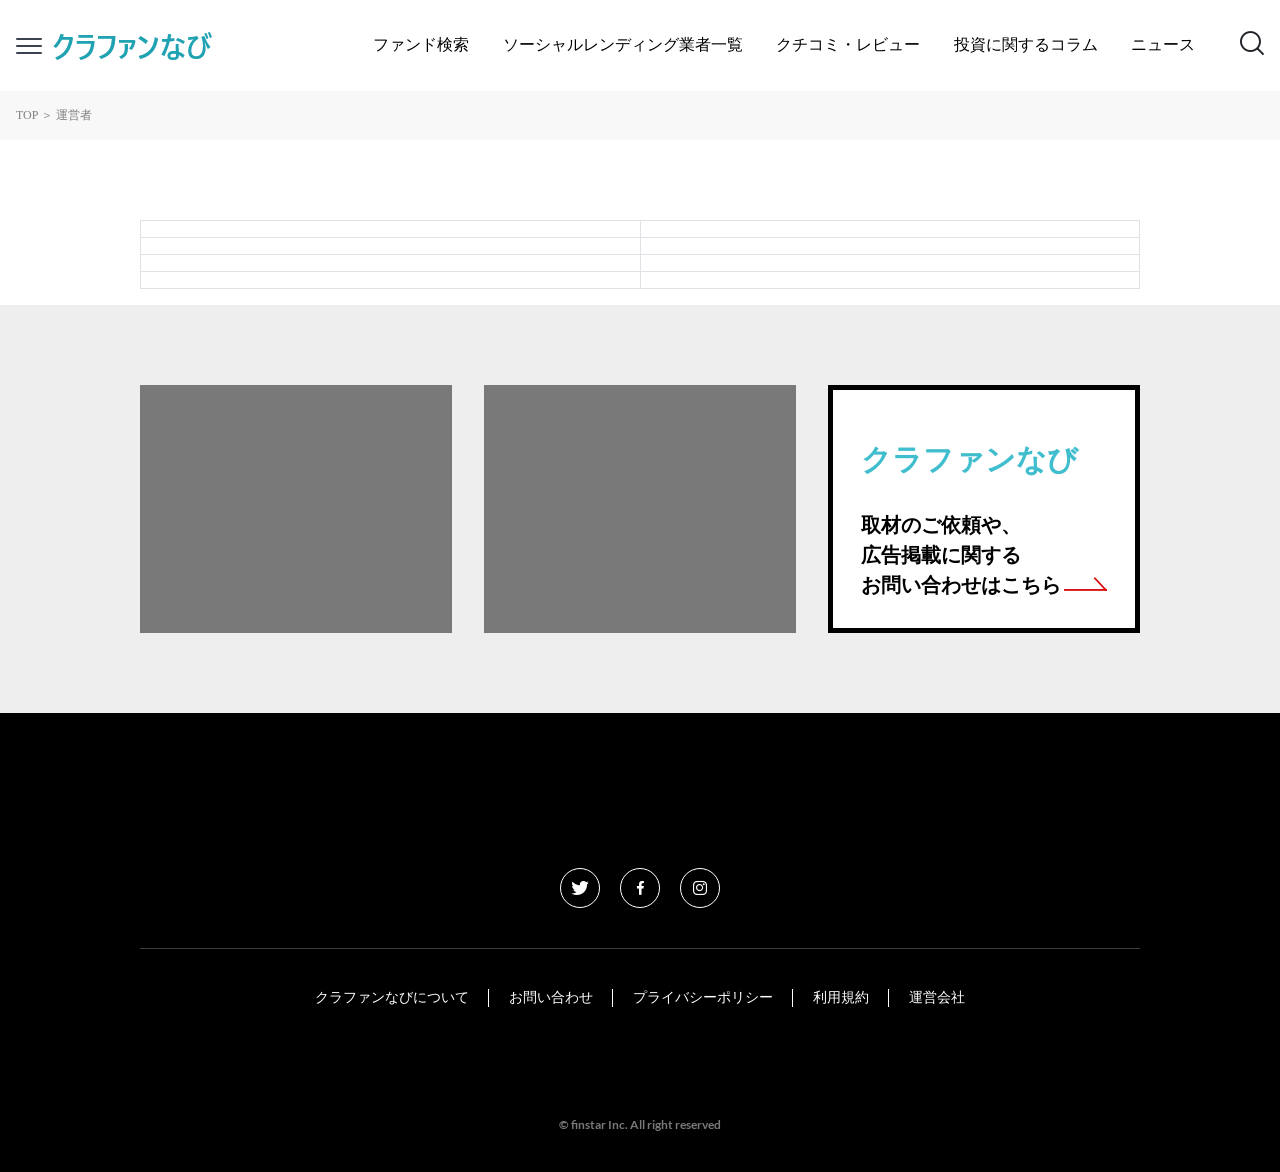
==== administrator.html @ 4aed66ca "Update page" ====
<!doctype html>
<html lang="en">
  <head>
    <!-- Required meta tags -->
    <meta charset="utf-8">
    <meta name="viewport" content="width=device-width, initial-scale=1">

    <script src='assets/js/jquery.min.3.5.1.js' id='jquery-core-js'></script>

    <!-- Bootstrap CSS -->
    <link href="assets/libs/bootstrap/css/bootstrap.min.css" rel="stylesheet">
    <script src="assets/libs/bootstrap/js/bootstrap.bundle.min.js"></script>

    <!--icomoon-->
    <link rel="stylesheet" href="./assets/css/animate.min.css"/>
    <!--icomoon-->
    <link rel="stylesheet" href="./assets/libs/icomoon/style.css"/>
    <!--rangeSlider-->
    <link rel="stylesheet" href="assets/libs/ion-rangeSlider/css/ion.rangeSlider.min.css"/>
    <script src="assets/libs/ion-rangeSlider/js/ion.rangeSlider.min.js"></script>

    <!--flickity-->
    <link rel="stylesheet" href="./assets/libs/flickity/flickity.min.css"/>
    <script src="assets/libs/flickity/flickity.pkgd.min.js"></script>

    <link rel="stylesheet" type="text/css" href="assets/css/main.css">

    <title>運営者</title>
  </head>
  <body>
    <div class="wrapper">

        <header class="header header--sticky" data-toggle="sticky-onscroll">
            <div class="container-fluid d-flex align-items-center">
                <a href="#menu__mobile" class="menu-mb__btn">
                    <span><span class="icon-bar"></span><span class="icon-bar"></span><span class="icon-bar"></span></span>
                </a>
                <div class="header__brand">
                    <a href="index.html" class="header--logo">
                        <img src="images/logo.png" alt="">
                    </a>
                </div>
                <nav class="main__nav ms-auto">
                    <ul class="dn__menu d-none d-lg-block">
                        <li class="menu-item "><a href="#">ファンド検索</a></li>
                        <li class="menu-item "><a href="#">ソーシャルレンディング業者一覧</a></li>
                        <li class="menu-item "><a href="#">クチコミ・レビュー</a></li>
                        <li class="menu-item "><a href="#">投資に関するコラム</a></li>
                        <li class="menu-item "><a href="#">ニュース</a></li>
                    </ul>
                </nav>
                <button class="header__search--btn btn" type="submit" data-bs-toggle="modal" data-bs-target="#modalSearch"><span class="icon-search"></span></button>
            </div>
        </header>

        <nav class="main__nav d-md-none">
            <ul class="dn__menu">
                <li class="menu-item "><a href="#">ファンド検索</a></li>
                <li class="menu-item "><a href="#">ソーシャルレンディング業者一覧</a></li>
                <li class="menu-item "><a href="#">クチコミ・レビュー</a></li>
                <li class="menu-item "><a href="#">投資に関するコラム</a></li>
                <li class="menu-item "><a href="#">ニュース</a></li>
            </ul>
        </nav>

        <div class="dn__breadcrumb" typeof="BreadcrumbList" vocab="https://schema.org/">
            <div class="container-fluid">
                <span><a href="#" class="home"><span>TOP</span></a></span> ＞  
                <span>運営者</span>
            </div>
        </div>
        <div class="wrap__page">   
            <div class="container">
             
                <div class="archive__content wow animate__animated animate__fadeInUp">
                    <table class="table table-bordered">
                        <tbody>
                            <tr>
                              <th scope="row"></th>
                              <td></td>
                            </tr>
                            <tr>
                              <th scope="row"></th>
                              <td></td>
                            </tr>
                            <tr>
                              <th scope="row"></th>
                              <td></td>
                            </tr>
                            <tr>
                              <th scope="row"></th>
                              <td></td>
                            </tr>
                        </tbody>
                    </table>
                   
                </div>
      

            </div>
        </div>
        
    

      

        <section class="sc-3box">
            <div class="container">
                <div class="row">
                    <div class="col-md-4 d-flex wow animate__animated animate__fadeInLeft">
                        <div class="el__item"></div>
                    </div>
                    <div class="col-md-4 d-flex wow animate__animated animate__fadeInUp">
                        <div class="el__item"></div>
                    </div>
                    <div class="col-md-4 wow animate__animated animate__fadeInRight">
                        <div class="el__item -text">
                            <h3 class="el__title">クラファンなび</h3>
                            <div class="d-flex">
                                <div class="el__excerpt flex-grow-1">
                                    取材のご依頼や、<br>広告掲載に関する<br>お問い合わせはこちら
                                </div>
                                <div class="el__icon">
                                    <span class="icon-long-arrow-right"></span>
                                </div>
                            </div>
                            
                        </div>
                    </div>
                </div>
            </div>
        </section>

        <footer class="sc-footer">
            <div class="container">
                <ul class="box-social">
                    <li><a href=""><span class="icon-twitter"></span></a></li>
                    <li><a href=""><span class="icon-facebook"></span></a></li>
                    <li><a href=""><span class="icon-instagram"></span></a></li>
                </ul>
                <hr>

                <nav class="footer__nav">
                    <ul class="">
                        <li class="menu-item"><a href="">クラファンなびについて</a></li>
                        <li class="menu-item"><a href="">お問い合わせ</a></li>
                        <li class="menu-item"><a href="">プライバシーポリシー</a></li>
                        <li class="menu-item"><a href="">利用規約</a></li>
                        <li class="menu-item"><a href="">運営会社</a></li>
                    </ul>
                </nav>

                <div class="sc-copyright">
                    <p>©︎ finstar Inc. All right reserved</p>
                </div>
            </div>
        </footer>

    </div> <!-- end wrapper -->

    <!-- Modal -->
    <div class="modal modal-search fade" id="modalSearch" tabindex="-1" aria-labelledby="exampleModalLabel" aria-hidden="true">
        <div class="modal-close">
        <button type="button" class="btn-close" data-bs-dismiss="modal" aria-label="Close"></button>
        </div>
        <div class="modal-dialog modal-dialog-centered">
        <div class="modal-content">
            <div class="modal-body">
                <form role="search" method="get" class="search-form" action="">
                    <input type="search" class="search-field form-control" placeholder="Search ..." name="s" />
                    <button class="search-submit" type="submit"><span class="icon-search"></span></button>
                </form>
            </div>
        </div>
        </div>
    </div>
    
    <nav id="menu__mobile" class="nav__mobile">
        <div class="nav__mobile__content">
            <ul class="nav__mobile--ul">
                <li class="menu-item menu-item-has-children"><a href="">クラファンなび</a>
                    <ul class="sub-menu">
                        <li class="menu-item"><a href="">ファンドの詳細</a></li>
                    </ul>
                </li>
                <li class="menu-item"><a href="">ファンド検索/一覧</a></li>
                <li class="menu-item menu-item-has-children"><a href="">ソーシャルレンディング</a>
                    <ul class="sub-menu">
                        <li class="menu-item"><a href="">ソーシャルレンディング企業の詳細</a></li>
                        <li class="menu-item"><a href="">口コミレビュー一覧</a></li>
                    </ul>
                </li>
                <li class="menu-item"><a href="">投資に関するコラム</a></li>
                <li class="menu-item"><a href="">ソーシャルレンディングニュース</a></li>
                <li class="menu-item"><a href="">用語集</a></li>
                <li class="menu-item"><a href="">運営者</a></li>
                <li class="menu-item"><a href="">プライバシーポリシー</a></li>
                <li class="menu-item"><a href="">お問い合わせ</a></li>
            </ul>
        </div>
    </nav>

    <script src='assets/js/wow.min.js'></script>
    <!-- main js -->
    <script src="assets/js/main.js"></script>

    <script>
        (function($){

            $(".js-range-slider").ionRangeSlider({
                skin: "round",
                type: "double",
            });

        })(jQuery);

        
    </script>

</body>
</html>
---- assets/libs/icomoon/style.css ----
@font-face {
  font-family: 'icomoon';
  src:  url('fonts/icomoon.eot?fve6t7');
  src:  url('fonts/icomoon.eot?fve6t7#iefix') format('embedded-opentype'),
    url('fonts/icomoon.ttf?fve6t7') format('truetype'),
    url('fonts/icomoon.woff?fve6t7') format('woff'),
    url('fonts/icomoon.svg?fve6t7#icomoon') format('svg');
  font-weight: normal;
  font-style: normal;
  font-display: block;
}

[class^="icon-"], [class*=" icon-"] {
  /* use !important to prevent issues with browser extensions that change fonts */
  font-family: 'icomoon' !important;
  speak: never;
  font-style: normal;
  font-weight: normal;
  font-variant: normal;
  text-transform: none;
  line-height: 1;

  /* Better Font Rendering =========== */
  -webkit-font-smoothing: antialiased;
  -moz-osx-font-smoothing: grayscale;
}

.icon-star-none:before {
  content: "\e906";
}
.icon-star:before {
  content: "\e907";
}
.icon-facebook:before {
  content: "\e903";
}
.icon-instagram:before {
  content: "\e904";
}
.icon-twitter:before {
  content: "\e905";
}
.icon-long-arrow-right:before {
  content: "\e902";
}
.icon-search:before {
  content: "\e900";
}
.icon-angle-up:before {
  content: "\e901";
}
---- assets/libs/ion-rangeSlider/css/ion.rangeSlider.min.css ----
/*!Ion.RangeSlider, 2.3.1, © Denis Ineshin, 2010 - 2019, IonDen.com, Build date: 2019-12-19 16:51:02*/.irs{position:relative;display:block;-webkit-touch-callout:none;-webkit-user-select:none;-khtml-user-select:none;-moz-user-select:none;-ms-user-select:none;user-select:none;font-size:12px;font-family:Arial,sans-serif}.irs-line{position:relative;display:block;overflow:hidden;outline:none !important}.irs-bar{position:absolute;display:block;left:0;width:0}.irs-shadow{position:absolute;display:none;left:0;width:0}.irs-handle{position:absolute;display:block;box-sizing:border-box;cursor:default;z-index:1}.irs-handle.type_last{z-index:2}.irs-min,.irs-max{position:absolute;display:block;cursor:default}.irs-min{left:0}.irs-max{right:0}.irs-from,.irs-to,.irs-single{position:absolute;display:block;top:0;left:0;cursor:default;white-space:nowrap}.irs-grid{position:absolute;display:none;bottom:0;left:0;width:100%;height:20px}.irs-with-grid .irs-grid{display:block}.irs-grid-pol{position:absolute;top:0;left:0;width:1px;height:8px;background:#000}.irs-grid-pol.small{height:4px}.irs-grid-text{position:absolute;bottom:0;left:0;white-space:nowrap;text-align:center;font-size:9px;line-height:9px;padding:0 3px;color:#000}.irs-disable-mask{position:absolute;display:block;top:0;left:-1%;width:102%;height:100%;cursor:default;background:rgba(0,0,0,0);z-index:2}.lt-ie9 .irs-disable-mask{background:#000;filter:alpha(opacity=0);cursor:not-allowed}.irs-disabled{opacity:.4}.irs-hidden-input{position:absolute !important;display:block !important;top:0 !important;left:0 !important;width:0 !important;height:0 !important;font-size:0 !important;line-height:0 !important;padding:0 !important;margin:0 !important;overflow:hidden;outline:none !important;z-index:-9999 !important;background:none !important;border-style:solid !important;border-color:transparent !important}.irs--flat{height:40px}.irs--flat.irs-with-grid{height:60px}.irs--flat .irs-line{top:25px;height:12px;background-color:#e1e4e9;border-radius:4px}.irs--flat .irs-bar{top:25px;height:12px;background-color:#ed5565}.irs--flat .irs-bar--single{border-radius:4px 0 0 4px}.irs--flat .irs-shadow{height:1px;bottom:16px;background-color:#e1e4e9}.irs--flat .irs-handle{top:22px;width:16px;height:18px;background-color:transparent}.irs--flat .irs-handle>i:first-child{position:absolute;display:block;top:0;left:50%;width:2px;height:100%;margin-left:-1px;background-color:#da4453}.irs--flat .irs-handle.state_hover>i:first-child,.irs--flat .irs-handle:hover>i:first-child{background-color:#a43540}.irs--flat .irs-min,.irs--flat .irs-max{top:0;padding:1px 3px;color:#999;font-size:10px;line-height:1.333;text-shadow:none;background-color:#e1e4e9;border-radius:4px}.irs--flat .irs-from,.irs--flat .irs-to,.irs--flat .irs-single{color:white;font-size:10px;line-height:1.333;text-shadow:none;padding:1px 5px;background-color:#ed5565;border-radius:4px}.irs--flat .irs-from:before,.irs--flat .irs-to:before,.irs--flat .irs-single:before{position:absolute;display:block;content:"";bottom:-6px;left:50%;width:0;height:0;margin-left:-3px;overflow:hidden;border:3px solid transparent;border-top-color:#ed5565}.irs--flat .irs-grid-pol{background-color:#e1e4e9}.irs--flat .irs-grid-text{color:#999}.irs--big{height:55px}.irs--big.irs-with-grid{height:70px}.irs--big .irs-line{top:33px;height:12px;background-color:white;background:linear-gradient(to bottom, #ddd -50%, white 150%);border:1px solid #ccc;border-radius:12px}.irs--big .irs-bar{top:33px;height:12px;background-color:#92bce0;border:1px solid #428bca;background:linear-gradient(to bottom, #ffffff 0%, #428bca 30%, #b9d4ec 100%);box-shadow:inset 0 0 1px 1px rgba(255,255,255,0.5)}.irs--big .irs-bar--single{border-radius:12px 0 0 12px}.irs--big .irs-shadow{height:1px;bottom:16px;background-color:rgba(66,139,202,0.5)}.irs--big .irs-handle{top:25px;width:30px;height:30px;border:1px solid rgba(0,0,0,0.3);background-color:#cbcfd5;background:linear-gradient(to bottom, white 0%, #B4B9BE 30%, white 100%);box-shadow:1px 1px 2px rgba(0,0,0,0.2),inset 0 0 3px 1px white;border-radius:30px}.irs--big .irs-handle.state_hover,.irs--big .irs-handle:hover{border-color:rgba(0,0,0,0.45);background-color:#939ba7;background:linear-gradient(to bottom, white 0%, #919BA5 30%, white 100%)}.irs--big .irs-min,.irs--big .irs-max{top:0;padding:1px 5px;color:white;text-shadow:none;background-color:#9f9f9f;border-radius:3px}.irs--big .irs-from,.irs--big .irs-to,.irs--big .irs-single{color:white;text-shadow:none;padding:1px 5px;background-color:#428bca;background:linear-gradient(to bottom, #428bca 0%, #3071a9 100%);border-radius:3px}.irs--big .irs-grid-pol{background-color:#428bca}.irs--big .irs-grid-text{color:#428bca}.irs--modern{height:55px}.irs--modern.irs-with-grid{height:55px}.irs--modern .irs-line{top:25px;height:5px;background-color:#d1d6e0;background:linear-gradient(to bottom, #e0e4ea 0%, #d1d6e0 100%);border:1px solid #a3adc1;border-bottom-width:0;border-radius:5px}.irs--modern .irs-bar{top:25px;height:5px;background:#20b426;background:linear-gradient(to bottom, #20b426 0%, #18891d 100%)}.irs--modern .irs-bar--single{border-radius:5px 0 0 5px}.irs--modern .irs-shadow{height:1px;bottom:21px;background-color:rgba(209,214,224,0.5)}.irs--modern .irs-handle{top:37px;width:12px;height:13px;border:1px solid #a3adc1;border-top-width:0;box-shadow:1px 1px 1px rgba(0,0,0,0.1);border-radius:0 0 3px 3px}.irs--modern .irs-handle>i:nth-child(1){position:absolute;display:block;top:-4px;left:1px;width:6px;height:6px;border:1px solid #a3adc1;background:white;transform:rotate(45deg)}.irs--modern .irs-handle>i:nth-child(2){position:absolute;display:block;box-sizing:border-box;top:0;left:0;width:10px;height:12px;background:#e9e6e6;background:linear-gradient(to bottom, white 0%, #e9e6e6 100%);border-radius:0 0 3px 3px}.irs--modern .irs-handle>i:nth-child(3){position:absolute;display:block;box-sizing:border-box;top:3px;left:3px;width:4px;height:5px;border-left:1px solid #a3adc1;border-right:1px solid #a3adc1}.irs--modern .irs-handle.state_hover,.irs--modern .irs-handle:hover{border-color:#7685a2;background:#c3c7cd;background:linear-gradient(to bottom, #ffffff 0%, #919ba5 30%, #ffffff 100%)}.irs--modern .irs-handle.state_hover>i:nth-child(1),.irs--modern .irs-handle:hover>i:nth-child(1){border-color:#7685a2}.irs--modern .irs-handle.state_hover>i:nth-child(3),.irs--modern .irs-handle:hover>i:nth-child(3){border-color:#48536a}.irs--modern .irs-min,.irs--modern .irs-max{top:0;font-size:10px;line-height:1.333;text-shadow:none;padding:1px 5px;color:white;background-color:#d1d6e0;border-radius:5px}.irs--modern .irs-from,.irs--modern .irs-to,.irs--modern .irs-single{font-size:10px;line-height:1.333;text-shadow:none;padding:1px 5px;background-color:#20b426;color:white;border-radius:5px}.irs--modern .irs-from:before,.irs--modern .irs-to:before,.irs--modern .irs-single:before{position:absolute;display:block;content:"";bottom:-6px;left:50%;width:0;height:0;margin-left:-3px;overflow:hidden;border:3px solid transparent;border-top-color:#20b426}.irs--modern .irs-grid{height:25px}.irs--modern .irs-grid-pol{background-color:#dedede}.irs--modern .irs-grid-text{color:silver;font-size:13px}.irs--sharp{height:50px;font-size:12px;line-height:1}.irs--sharp.irs-with-grid{height:57px}.irs--sharp .irs-line{top:30px;height:2px;background-color:black;border-radius:2px}.irs--sharp .irs-bar{top:30px;height:2px;background-color:#ee22fa}.irs--sharp .irs-bar--single{border-radius:2px 0 0 2px}.irs--sharp .irs-shadow{height:1px;bottom:21px;background-color:rgba(0,0,0,0.5)}.irs--sharp .irs-handle{top:25px;width:10px;height:10px;background-color:#a804b2}.irs--sharp .irs-handle>i:first-child{position:absolute;display:block;top:100%;left:0;width:0;height:0;border:5px solid transparent;border-top-color:#a804b2}.irs--sharp .irs-handle.state_hover,.irs--sharp .irs-handle:hover{background-color:black}.irs--sharp .irs-handle.state_hover>i:first-child,.irs--sharp .irs-handle:hover>i:first-child{border-top-color:black}.irs--sharp .irs-min,.irs--sharp .irs-max{color:white;font-size:14px;line-height:1;top:0;padding:3px 4px;opacity:.4;background-color:#a804b2;border-radius:2px}.irs--sharp .irs-from,.irs--sharp .irs-to,.irs--sharp .irs-single{font-size:14px;line-height:1;text-shadow:none;padding:3px 4px;background-color:#a804b2;color:white;border-radius:2px}.irs--sharp .irs-from:before,.irs--sharp .irs-to:before,.irs--sharp .irs-single:before{position:absolute;display:block;content:"";bottom:-6px;left:50%;width:0;height:0;margin-left:-3px;overflow:hidden;border:3px solid transparent;border-top-color:#a804b2}.irs--sharp .irs-grid{height:25px}.irs--sharp .irs-grid-pol{background-color:#dedede}.irs--sharp .irs-grid-text{color:silver;font-size:13px}.irs--round{height:50px}.irs--round.irs-with-grid{height:65px}.irs--round .irs-line{top:36px;height:4px;background-color:#dee4ec;border-radius:4px}.irs--round .irs-bar{top:36px;height:4px;background-color:#006cfa}.irs--round .irs-bar--single{border-radius:4px 0 0 4px}.irs--round .irs-shadow{height:4px;bottom:21px;background-color:rgba(222,228,236,0.5)}.irs--round .irs-handle{top:26px;width:24px;height:24px;border:4px solid #006cfa;background-color:white;border-radius:24px;box-shadow:0 1px 3px rgba(0,0,255,0.3)}.irs--round .irs-handle.state_hover,.irs--round .irs-handle:hover{background-color:#f0f6ff}.irs--round .irs-min,.irs--round .irs-max{color:#333;font-size:14px;line-height:1;top:0;padding:3px 5px;background-color:rgba(0,0,0,0.1);border-radius:4px}.irs--round .irs-from,.irs--round .irs-to,.irs--round .irs-single{font-size:14px;line-height:1;text-shadow:none;padding:3px 5px;background-color:#006cfa;color:white;border-radius:4px}.irs--round .irs-from:before,.irs--round .irs-to:before,.irs--round .irs-single:before{position:absolute;display:block;content:"";bottom:-6px;left:50%;width:0;height:0;margin-left:-3px;overflow:hidden;border:3px solid transparent;border-top-color:#006cfa}.irs--round .irs-grid{height:25px}.irs--round .irs-grid-pol{background-color:#dedede}.irs--round .irs-grid-text{color:silver;font-size:13px}.irs--square{height:50px}.irs--square.irs-with-grid{height:60px}.irs--square .irs-line{top:31px;height:4px;background-color:#dedede}.irs--square .irs-bar{top:31px;height:4px;background-color:black}.irs--square .irs-shadow{height:2px;bottom:21px;background-color:#dedede}.irs--square .irs-handle{top:25px;width:16px;height:16px;border:3px solid black;background-color:white;-webkit-transform:rotate(45deg);-ms-transform:rotate(45deg);transform:rotate(45deg)}.irs--square .irs-handle.state_hover,.irs--square .irs-handle:hover{background-color:#f0f6ff}.irs--square .irs-min,.irs--square .irs-max{color:#333;font-size:14px;line-height:1;top:0;padding:3px 5px;background-color:rgba(0,0,0,0.1)}.irs--square .irs-from,.irs--square .irs-to,.irs--square .irs-single{font-size:14px;line-height:1;text-shadow:none;padding:3px 5px;background-color:black;color:white}.irs--square .irs-grid{height:25px}.irs--square .irs-grid-pol{background-color:#dedede}.irs--square .irs-grid-text{color:silver;font-size:11px}
---- assets/css/main.css ----
@charset "UTF-8";
@font-face {
  font-family: 'Lato';
  src: url("../fonts/Lato/Lato-Bold.woff2") format("woff2"), url("../fonts/Lato/Lato-Bold.woff") format("woff");
  font-weight: bold;
  font-style: normal;
  font-display: swap; }
@font-face {
  font-family: 'Noto Sans JP';
  src: url("../fonts/NotoSansJP/NotoSansJP-Light-Alphabetic.woff2") format("woff2"), url("../fonts/NotoSansJP/NotoSansJP-Light-Alphabetic.woff") format("woff");
  font-weight: 300;
  font-style: normal;
  font-display: swap; }
@font-face {
  font-family: 'Noto Sans JP';
  src: url("../fonts/NotoSansJP/NotoSansJP-Bold-Alphabetic.woff2") format("woff2"), url("../fonts/NotoSansJP/NotoSansJP-Bold-Alphabetic.woff") format("woff");
  font-weight: bold;
  font-style: normal;
  font-display: swap; }
@font-face {
  font-family: 'Noto Sans JP';
  src: url("../fonts/NotoSansJP/NotoSansJP-Medium-Alphabetic.woff2") format("woff2"), url("../fonts/NotoSansJP/NotoSansJP-Medium-Alphabetic.woff") format("woff");
  font-weight: 500;
  font-style: normal;
  font-display: swap; }
@font-face {
  font-family: 'Noto Sans JP';
  src: url("../fonts/NotoSansJP/NotoSansJP-Regular-Alphabetic.woff2") format("woff2"), url("../fonts/NotoSansJP/NotoSansJP-Regular-Alphabetic.woff") format("woff");
  font-weight: normal;
  font-style: normal;
  font-display: swap; }
body {
  color: #000;
  font: 14px/25px 'Noto Sans JP'; }

ul {
  list-style: none;
  padding: 0;
  margin-bottom: 0; }

h1, .h1, h2, .h2, h3, .h3, h4, .h4, h5, .h5, h6, .h6 {
  line-height: normal; }

p {
  margin-bottom: 0;
  line-height: normal; }

a {
  text-decoration: none;
  -webkit-transition-duration: 0.4s;
  -o-transition-duration: 0.4s;
  transition-duration: 0.4s; }

a:hover {
  text-decoration: none; }

/*Custom boostrap*/
.container-fluid {
  padding-left: 1rem;
  padding-right: 1rem; }

@media (min-width: 1200px) {
  .container, .container-lg, .container-md, .container-sm, .container-xl {
    max-width: 1024px; } }
@media (min-width: 992px) {
  .row {
    --bs-gutter-x: 2rem; }

  .col-lg-34 {
    width: 34.5%; }

  .col-lg-66 {
    width: 65.5%; } }
.container-fluid {
  max-width: 1400px; }

/* Text truncate */
.text__truncate {
  overflow: hidden;
  text-overflow: ellipsis;
  display: -webkit-box;
  display: -webkit-inline-box;
  -webkit-box-orient: vertical;
  -webkit-line-clamp: 1; }

.text__truncate.-n2 {
  -webkit-line-clamp: 2; }

.text__truncate.-n3 {
  -webkit-line-clamp: 3; }

.text__truncate.-n4 {
  -webkit-line-clamp: 4; }

/*Effect*/
.ef--zoomin .el__thumb img {
  -webkit-transform: scale(1);
  transform: scale(1);
  -webkit-transition: .3s ease;
  transition: .3s ease; }

.ef--zoomin:hover .el__thumb img {
  -webkit-transform: scale(1.1);
  transform: scale(1.1); }

/*Fix image trong khung*/
.dnfix__thumb {
  position: relative;
  height: auto;
  width: 100%;
  overflow: hidden;
  display: block;
  padding-top: 68.075%; }

.dnfix__thumb img {
  margin: 0px auto;
  position: absolute;
  width: 100%;
  height: 100%;
  top: 0;
  left: 0;
  object-fit: cover; }

.dnfix__thumb.-contain img {
  object-fit: contain; }

.btn__primary {
  font-size: 17px;
  font-weight: 500;
  line-height: normal;
  padding: 7px 15px;
  border: 2px solid #000;
  border-radius: 40px !important;
  background-color: #fff;
  min-width: 260px; }
  .btn__primary:hover {
    background-color: #41BECE;
    border-color: #41BECE;
    color: #fff; }
  .btn__primary.-small {
    min-width: 180px; }

.sc__header {
  position: relative;
  margin-bottom: 50px; }
  .sc__header__title {
    font-size: 32px;
    font-weight: 700;
    font-family: 'Lato';
    margin-bottom: 0; }
    .sc__header__title:after {
      content: "";
      display: block;
      width: 100px;
      height: 4px;
      margin: 20px auto;
      background-color: #41BECE; }
  .sc__header__sub {
    font-size: 16px;
    line-height: 21px;
    font-weight: 700; }
  @media (max-width: 575px) {
    .sc__header__title {
      font-size: 30px; } }

.sc__readmore.btn__primary {
  min-width: 285px;
  line-height: 36px;
  font-size: 14px;
  font-weight: 700; }
.sc__readmore--text {
  display: inline-block;
  margin-top: 20px;
  font-size: 14px;
  font-weight: 700;
  color: #000000; }
  .sc__readmore--text span {
    margin-left: 50px; }
  .sc__readmore--text:hover {
    color: #41BECE; }

.ck-editor__editable_inline {
  min-height: 230px; }

/*ion-rangeSlider*/
.irs--round .irs-from, .irs--round .irs-to, .irs--round .irs-single {
  color: #222;
  background-color: transparent; }
  .irs--round .irs-from:before, .irs--round .irs-to:before, .irs--round .irs-single:before {
    border-top-color: transparent; }

.irs--round .irs-handle {
  border: 3px solid #41BECE; }

.irs--round .irs-bar {
  height: 3px;
  background-color: #41BECE; }

/*Star*/
.item__rating {
  display: flex;
  align-items: center; }
  .item__rating .count {
    position: relative;
    top: 2px;
    font-size: 12px;
    font-weight: 700;
    color: #F69D38;
    margin-left: 10px; }

.star-rating {
  overflow: hidden;
  position: relative;
  height: 1em;
  line-height: 1;
  font-size: 16px;
  width: 88px;
  font-family: 'icomoon';
  letter-spacing: 2px; }
  .star-rating.-small {
    font-size: 10px;
    width: 62px; }
    .star-rating.-small span {
      padding-top: 10px; }
  .star-rating::before {
    content: "\e907\e907\e907\e907\e907";
    float: left;
    top: 0;
    left: 0;
    position: absolute; }
  .star-rating span {
    overflow: hidden;
    float: left;
    top: 0;
    left: 0;
    position: absolute;
    padding-top: 16px; }
    .star-rating span::before {
      content: "\e906\e906\e906\e906\e906";
      top: 0;
      position: absolute;
      left: 0;
      color: #F69D38; }

/*
======================================
[ Main menu ]
======================================
*/
.main__nav {
  position: relative;
  z-index: 9; }
  .main__nav:after {
    content: "";
    display: table;
    clear: both; }
  .main__nav .sc__wrap {
    position: relative;
    z-index: 9999;
    width: 100%; }
  .main__nav ul {
    list-style: none;
    padding: 0;
    margin: 0; }
  .main__nav .dn__menu {
    padding: 0px 0;
    -webkit-transition: padding .5s;
    -o-transition: padding .5s;
    transition: padding .5s;
    background: none;
    max-height: 46px; }
    .main__nav .dn__menu:after {
      content: "";
      display: table;
      clear: both; }
    .main__nav .dn__menu > li {
      position: relative;
      display: inline-block;
      padding: 0 15px; }
      .main__nav .dn__menu > li a:after {
        content: "";
        position: absolute;
        bottom: 0;
        left: 0;
        right: 0;
        display: block;
        width: 0;
        height: 2px;
        -webkit-transition: all .3s;
        -o-transition: all .3s;
        transition: all .3s;
        margin: auto;
        background: #fff; }
      .main__nav .dn__menu > li > a {
        position: relative;
        color: #000000;
        line-height: normal;
        text-transform: uppercase;
        font-weight: 500;
        font-size: 16px;
        padding: 10px 0;
        display: block; }
        .main__nav .dn__menu > li > a:after {
          content: "";
          position: absolute;
          bottom: 0;
          left: 0;
          right: 0;
          display: block;
          width: 10%;
          height: 2px;
          -webkit-transition: all .3s;
          -o-transition: all .3s;
          transition: all .3s;
          margin: auto; }
    .main__nav .dn__menu > li:hover a, .main__nav .dn__menu > li.active a, .main__nav .dn__menu .current_page_parent a, .main__nav .dn__menu .current-menu-parent a {
      color: #41BECE; }
    .main__nav .dn__menu > li:hover a:after, .main__nav .dn__menu > li.active a:after, .main__nav .dn__menu .current_page_parent a:after, .main__nav .dn__menu .current-menu-parent a:after {
      width: 100%; }
    .main__nav .dn__menu .menu-item-has-children:hover a:after {
      display: none; }
    .main__nav .dn__menu li:hover > .sub-menu {
      display: block;
      opacity: 1;
      visibility: visible; }
    .main__nav .dn__menu .sub-menu {
      width: 205px;
      position: absolute;
      background: #41BECE;
      opacity: 0;
      visibility: hidden;
      transition: all 300ms linear;
      -o-transition: all 300ms linear;
      -ms-transition: all 300ms linear;
      -moz-transition: all 300ms linear;
      -webkit-transition: all 300ms linear;
      left: 0px;
      top: 100%;
      z-index: 99;
      text-align: left; }
      .main__nav .dn__menu .sub-menu li {
        line-height: 20px;
        padding: 8px 15px;
        border-bottom: 1px solid rgba(255, 255, 255, 0.1);
        position: relative; }
        .main__nav .dn__menu .sub-menu li:hover {
          background-color: rgba(0, 0, 0, 0.2); }
          .main__nav .dn__menu .sub-menu li:hover > a {
            color: #fff; }
        .main__nav .dn__menu .sub-menu li a {
          color: #ffffff; }
      .main__nav .dn__menu .sub-menu .sub-menu {
        top: 0;
        left: 100%; }
  @media (max-width: 1199px) {
    .main__nav .dn__menu > li {
      padding: 0 4px; } }
  @media (max-width: 991px) {
    .main__nav {
      background-color: #ECF9FA;
      overflow: auto;
      white-space: nowrap; }
      .main__nav .dn__menu > li {
        padding: 0 15px; } }

/*Menu custom*/
.modal-open {
  overflow: hidden; }

.nav__mobile {
  display: block;
  position: fixed;
  top: 85px;
  height: 100%;
  left: -390px;
  width: 390px;
  opacity: 0;
  background: #fff;
  -webkit-transition: all .25s;
  -moz-transition: all .25s;
  -ms-transition: all .25s;
  -o-transition: all .25s;
  transition: all .25s;
  z-index: 999;
  font-size: 16px;
  font-weight: 700;
  pointer-events: none; }
  .nav__mobile__content {
    overflow-y: auto;
    height: 100%; }
  .nav__mobile.active {
    left: 0;
    opacity: 1;
    pointer-events: auto; }
  .nav__mobile .sub-menu {
    display: none; }
  .nav__mobile--ul {
    list-style: none;
    padding: 15px 15px;
    margin: 0; }
    .nav__mobile--ul .sub-menu {
      font-size: 14px;
      font-weight: 500; }
      .nav__mobile--ul .sub-menu li a {
        padding: 4px 4px 4px 15px; }
      .nav__mobile--ul .sub-menu li::before {
        content: "";
        width: 6px;
        height: 6px;
        background-color: #41BECE;
        position: absolute;
        top: 11px;
        left: 0; }
    .nav__mobile--ul li {
      position: relative; }
      .nav__mobile--ul li a {
        color: #000000;
        padding: 8px 0;
        display: block; }
        .nav__mobile--ul li a:hover {
          color: #41BECE; }
    .nav__mobile--ul > li {
      padding: 7px 0; }
  .nav__mobile__btn {
    position: absolute;
    top: 0;
    right: 0;
    font-size: 19px;
    padding: 0;
    line-height: 40px;
    min-height: 37px;
    width: 40px;
    border: 0;
    background: none;
    color: #3e252b;
    cursor: pointer; }
    .nav__mobile__btn:focus {
      outline: none; }
    .nav__mobile__btn i {
      font-style: inherit;
      color: #000; }
      .nav__mobile__btn i:before {
        content: "\e901";
        display: block;
        font-family: 'icomoon';
        font-size: 6px;
        transform: rotate(180deg);
        transition: all .5s; }
  .nav__mobile .sub-active > .nav__mobile__btn i:before {
    transform: rotate(0); }
  @media (max-width: 991px) {
    .nav__mobile {
      top: 60px; } }
  @media (max-width: 575px) {
    .nav__mobile {
      width: 100%; } }

/**/
/**/
.menu-mb__btn {
  display: inline-block;
  margin-right: 10px; }
  @media (max-width: 991.98px) {
    .menu-mb__btn {
      display: flex; } }

.menu-mb__btn .icon-bar {
  width: 26px;
  transition: all 0.2s;
  -webkit-transition: all 0.2s;
  -moz-transition: all 0.2s;
  -ms-transition: all 0.2s;
  -o-transition: all 0.2s;
  background-color: #3c424f;
  display: block;
  height: 2px;
  border-radius: 1px; }

.menu-mb__btn .icon-bar + .icon-bar {
  margin-top: 5px; }

.menu-mb__btn.active .icon-bar:nth-of-type(1) {
  -ms-transform: rotate(45deg);
  -webkit-transform: rotate(45deg);
  -moz-transform: rotate(45deg);
  transform: rotate(45deg);
  -ms-transform-origin: 10% 10%;
  -webkit-transform-origin: 10% 10%;
  transform-origin: 10% 10%; }

.menu-mb__btn .icon-bar:nth-of-type(1) {
  -ms-transform: rotate(0);
  -webkit-transform: rotate(0);
  -moz-transform: rotate(0);
  transform: rotate(0); }

.menu-mb__btn.active .icon-bar:nth-of-type(2) {
  opacity: 0; }

.menu-mb__btn.active .icon-bar:nth-of-type(3) {
  -ms-transform: rotate(-45deg);
  -webkit-transform: rotate(-45deg);
  -moz-transform: rotate(-45deg);
  transform: rotate(-45deg);
  -ms-transform-origin: 10% 90%;
  -webkit-transform-origin: 10% 90%;
  transform-origin: 10% 90%; }

.menu-mb__btn.icon-bar:nth-of-type(3) {
  -ms-transform: rotate(0);
  -webkit-transform: rotate(0);
  -moz-transform: rotate(0);
  transform: rotate(0); }

.dn__breadcrumb {
  background: #F8F8F8;
  margin-bottom: 80px;
  padding: 12px 0;
  font-size: 12px;
  color: #7E7E7E; }
  .dn__breadcrumb a {
    color: #7E7E7E; }
  @media (max-width: 575px) {
    .dn__breadcrumb {
      margin-bottom: 30px; } }

.navigation {
  display: flex;
  flex-wrap: wrap;
  padding-left: 0;
  list-style: none;
  justify-content: center;
  margin-top: 70px;
  margin-bottom: 100px; }
  .navigation .page-numbers {
    width: 33px;
    height: 33px;
    line-height: 33px;
    border-radius: 50%;
    color: #41BECE;
    text-align: center;
    font-size: 12px;
    margin: 0 5px; }
    .navigation .page-numbers.current {
      background-color: #41BECE;
      color: #fff; }
    .navigation .page-numbers:hover {
      background-color: #41BECE;
      color: #fff; }
  @media (max-width: 575px) {
    .navigation {
      margin-top: 15px; } }

@keyframes stuckMoveDown {
  0% {
    transform: translateY(-100%); }
  100% {
    transform: translateY(0); } }
@keyframes stuckMoveUp {
  0% {
    transform: translateY(100%); }
  100% {
    transform: translateY(0); } }
@keyframes stuckFadeIn {
  0% {
    opacity: 0; }
  100% {
    opacity: 1; } }
.header {
  position: relative;
  top: 0;
  left: 0;
  right: 0;
  padding: 25px 0;
  background: #fff;
  z-index: 99; }
  .header.is-sticky {
    position: fixed;
    box-shadow: 0px 2px 5px #ccc;
    animation: stuckMoveDown .6s; }
  .header--logo img {
    max-height: 40px; }
  .header__search--btn {
    border: 0;
    font-size: 24px;
    margin-left: 30px;
    padding: 0;
    line-height: 24px; }
    .header__search--btn:focus, .header__search--btn:active {
      outline: 0;
      box-shadow: none; }
    .header__search--btn:hover {
      color: #41BECE; }
  @media (max-width: 1199px) {
    .header--logo img {
      max-height: 36px; }
    .header__search--btn {
      margin-left: 10px; } }
  @media (max-width: 991px) {
    .header {
      padding: 12px 0; }
      .header__brand {
        flex-grow: 1;
        text-align: center; }
      .header__search--btn {
        margin-left: 0; } }

.modal-search .search-form {
  position: relative; }
.modal-search .modal-content {
  background: transparent;
  border: 0; }
.modal-search .search-field {
  line-height: 36px;
  background-clip: border-box;
  padding-right: 110px;
  border-radius: 0; }
.modal-search .search-submit {
  position: absolute;
  top: 0;
  right: 0;
  z-index: 9;
  display: flex;
  align-items: center;
  height: 100%;
  margin: 0;
  line-height: 36px;
  background: #41BECE;
  color: #fff;
  padding: .375rem 2.75rem;
  border: 1px solid #41BECE; }
  .modal-search .search-submit:hover {
    background-color: #32a4b3; }
.modal-search .modal-close {
  border-radius: 50%;
  color: #000;
  background: #fff;
  width: 50px;
  height: 50px;
  line-height: 56px;
  text-align: center;
  position: absolute;
  top: 50px;
  right: 50px;
  z-index: 10; }

body:not(.home) .sc-footer {
  background-color: #000; }
  body:not(.home) .sc-footer .sc-copyright {
    color: #797979; }

.sc-footer {
  padding: 155px 0 40px;
  background-color: #41BECE;
  color: #fff; }
  .sc-footer .sc-copyright {
    padding-top: 70px;
    font-size: 12px;
    font-family: 'Lato';
    text-align: center; }
  @media (max-width: 1199px) {
    .sc-footer {
      padding: 100px 0 40px; } }
  @media (max-width: 991px) {
    .sc-footer {
      padding: 60px 0 40px; } }
  @media (max-width: 767px) {
    .sc-footer {
      padding: 40px 0 40px; } }
  @media (max-width: 575px) {
    .sc-footer hr {
      background-color: #ccc;
      opacity: 1;
      margin: 0; }
    .sc-footer .sc-copyright {
      font-size: 14px;
      padding-top: 10px; } }

.box-social {
  display: flex;
  justify-content: center;
  margin-bottom: 40px; }
  .box-social a {
    display: block;
    color: #fff;
    width: 40px;
    height: 40px;
    border-radius: 50%;
    border: 1px solid #fff;
    text-align: center;
    line-height: 44px;
    margin: 0 10px; }
    .box-social a:hover {
      background-color: #FF6B1D;
      border-color: #FF6B1D; }

/*menu footer*/
.footer__nav {
  margin-top: 40px;
  margin-bottom: 40px; }
  .footer__nav ul {
    display: flex;
    flex-wrap: wrap;
    justify-content: center;
    line-height: normal; }
  .footer__nav li {
    position: relative;
    padding: 0 20px; }
    .footer__nav li:not(:last-child)::after {
      content: "";
      width: 1px;
      height: 100%;
      background-color: #fff;
      position: absolute;
      top: 0;
      right: 0; }
  .footer__nav a {
    color: #fff; }
    .footer__nav a:hover {
      color: #FF6B1D; }
  @media (max-width: 575px) {
    .footer__nav {
      margin-top: 0; }
      .footer__nav li {
        width: 100%;
        padding: 20px 20px;
        text-align: center;
        border-bottom: 1px solid #ccc; }
        .footer__nav li::after {
          display: none; } }

.sc-banner {
  padding: 45px 0;
  background-color: #41BECE;
  color: #fff; }
  .sc-banner .el__header {
    margin-bottom: 50px; }
    .sc-banner .el__header__title {
      font-size: 28px;
      line-height: 1.6;
      margin-bottom: 15px;
      font-family: 'Corporate Logo Bold';
      font-weight: 700; }
    .sc-banner .el__header__sub {
      font-size: 16px;
      line-height: 1.6; }
  .sc-banner .el__img {
    margin-bottom: -45px; }
    .sc-banner .el__img img {
      max-height: 296px; }
  @media (max-width: 1199px) {
    .sc-banner .el__img img {
      max-height: 235px; } }
  @media (max-width: 767px) {
    .sc-banner .el__img {
      text-align: center;
      margin-bottom: 60px; } }

.box__advanced__search {
  background-color: #ECF9FA;
  border-radius: 5px;
  color: #333333;
  max-width: 660px; }
  .box__advanced__search .box__header {
    padding: 40px 15px 20px;
    text-align: center; }
    .box__advanced__search .box__header__title {
      font-size: 20px;
      line-height: 1.6;
      font-weight: 700;
      color: #41BECE; }
  .box__advanced__search .box__content {
    padding: 20px 30px 30px; }
    .box__advanced__search .box__content label {
      font-size: 14px;
      font-weight: 700;
      padding-top: 0;
      font-family: 'Lato'; }
  @media (min-width: 768px) and (max-width: 1199.98px) {
    .box__advanced__search .box__content label {
      padding: 0; } }
  @media (max-width: 992px) {
    .box__advanced__search .box__header {
      padding: 40px 15px 0px; } }
  @media (max-width: 575px) {
    .box__advanced__search .box__content {
      padding: 20px 20px 30px; } }

.sc-lending {
  padding: 60px 0;
  overflow: hidden; }

.product__item {
  margin-bottom: 30px;
  border-bottom: 1px solid #ccc; }
  .product__item.-lenders .el__list li label {
    margin-bottom: 10px; }
  .product__item.-lenders .el__list li .el__star {
    font-size: 15px;
    margin-right: 20px;
    color: #F69D38; }
  .product__item.-lenders .el__list li p {
    top: 8px;
    font-size: 24px;
    line-height: 24px; }
  .product__item:first-child {
    border-top: 1px solid #ccc;
    padding-top: 30px; }
  .product__item .el__thumb {
    padding-top: 75%;
    margin-bottom: 30px; }
  .product__item .el__status {
    position: absolute;
    top: 0;
    left: 0;
    background: #41bece;
    z-index: 1;
    color: #fff;
    font-size: 12px;
    font-weight: 700;
    padding: 5px 10px;
    min-width: 100px;
    text-align: center; }
  .product__item .el__title {
    font-size: 24px;
    font-weight: 500;
    line-height: 32px;
    margin-top: 5px;
    margin-bottom: 5px; }
    .product__item .el__title a {
      color: #000; }
  .product__item .el__tag {
    display: flex;
    flex-wrap: wrap;
    margin-bottom: 15px; }
    .product__item .el__tag li {
      display: flex;
      align-items: center;
      border: 1px solid #FF6B1D;
      border-radius: 40px;
      font-size: 12px;
      font-weight: 500;
      line-height: normal;
      padding: 1px 9px;
      color: #FF6B1D; }
      .product__item .el__tag li:not(:last-child) {
        margin-right: 5px; }
  .product__item .el__sub {
    font-size: 14px;
    margin-bottom: 40px; }
  .product__item .el__list {
    margin-bottom: 0;
    display: flex; }
    .product__item .el__list li {
      text-align: center;
      border-left: 3px solid #FF6B1D;
      font-weight: 700;
      line-height: 16px;
      margin-bottom: 0;
      padding: 0px 20px;
      color: #000; }
      .product__item .el__list li:last-child {
        border-right: 3px solid #FF6B1D; }
      .product__item .el__list li label {
        display: block;
        font-size: 14px;
        font-weight: 700;
        margin-bottom: 5px; }
      .product__item .el__list li p {
        position: relative;
        top: 10px;
        font-size: 32px;
        line-height: 32px; }
      .product__item .el__list li span {
        font-size: 14px; }
  @media (max-width: 1199px) {
    .product__item .el__sub {
      margin-bottom: 25px; } }
  @media (max-width: 991px) {
    .product__item .el__list li {
      padding: 0 15px; }
      .product__item .el__list li p {
        top: 7px;
        font-size: 22px;
        line-height: 22px; }
    .product__item .el__sub {
      margin-bottom: 22px; } }
  @media (max-width: 767px) {
    .product__item {
      padding-bottom: 40px;
      margin-bottom: 40px; }
      .product__item .el__title {
        margin-top: 0; }
      .product__item:first-child {
        border-top: 0;
        padding-top: 0; }
      .product__item .el__sub {
        -webkit-line-clamp: 2; } }
  @media (max-width: 575px) {
    .product__item .el__list {
      align-items: center;
      justify-content: center; }
      .product__item .el__list li {
        padding: 0 10px; } }

.flickity {
  --bs-gutter-x:2rem;
  margin-left: -1rem;
  margin-right: -1rem; }
  .flickity-slider {
    width: 100%; }
    .flickity-slider > * {
      flex-shrink: 0;
      padding-right: calc(var(--bs-gutter-x) * .5);
      padding-left: calc(var(--bs-gutter-x) * .5); }

.new__slider .flickity-prev-next-button {
  display: none; }

.new__item {
  margin-bottom: 30px; }
  .new__item .el__thumb {
    padding-top: 75%; }
    .new__item .el__thumb.-small {
      padding-top: 60%; }
  .new__item .el__meta {
    padding-top: 15px; }
  .new__item .el__status {
    position: absolute;
    top: 0;
    left: 0;
    background: #000000;
    z-index: 1;
    color: #fff;
    font-size: 12px;
    font-weight: 700;
    padding: 5px 10px;
    min-width: 100px;
    text-align: center; }
  .new__item .el__title {
    font-size: 18px;
    font-weight: 700;
    line-height: 27px;
    margin-bottom: 15px; }
    .new__item .el__title a {
      color: #000; }
    .new__item .el__title:hover a {
      color: #41BECE; }
  .new__item .el__company {
    font-size: 12px;
    font-weight: 700;
    color: #797979; }
  .new__item .el__tag {
    display: flex;
    flex-wrap: wrap;
    margin-bottom: 5px; }
    .new__item .el__tag li {
      border: 1px solid #7E7E7E;
      border-radius: 40px;
      font-size: 12px;
      font-weight: 500;
      line-height: normal;
      padding: 1px 9px;
      color: #7E7E7E;
      margin-bottom: 10px; }
      .new__item .el__tag li:not(:last-child) {
        margin-right: 5px; }
  .new__item .el__sub {
    font-size: 14px; }
  @media (max-width: 1199px) {
    .new__item .el__title {
      min-height: 54px;
      -webkit-line-clamp: 2;
      margin-bottom: 5px; }
    .new__item .el__tag li {
      padding: 1px 5px; }
    .new__item .sc__readmore--text {
      margin-top: 0; } }
  @media (max-width: 767px) {
    .new__item .el__title {
      min-height: auto;
      -webkit-line-clamp: 1; } }

.sc-customer {
  padding: 60px 0;
  overflow: hidden; }
  .sc-customer__slider {
    margin: auto;
    padding: 0px 80px 0; }
  .sc-customer__slider:not(.flickity-enabled) .el__wrap + .el__wrap {
    display: none; }
  .sc-customer__slider .slider__item {
    position: relative; }
  .sc-customer .flickity-slider {
    --bs-gutter-x: 1.5rem;
    --bs-gutter-y: 0;
    display: flex;
    flex-wrap: wrap; }
    .sc-customer .flickity-slider > * {
      flex-shrink: 0;
      padding-right: calc(var(--bs-gutter-x) * .5);
      padding-left: calc(var(--bs-gutter-x) * .5); }
  .sc-customer .sc__content {
    position: relative;
    margin-bottom: 60px; }
  .sc-customer .flickity-prev-next-button.previous {
    left: 0; }
  .sc-customer .flickity-prev-next-button.next {
    right: 0; }
  .sc-customer .el__item {
    display: flex;
    align-items: start;
    font-size: 14px;
    font-weight: 500;
    margin-bottom: 2px; }
  .sc-customer .el__thumb {
    width: 60px;
    padding-top: 60px;
    flex: 0 0 auto;
    margin-right: 30px; }
  .sc-customer .el__meta {
    position: relative;
    padding: 15px 15px;
    border: 1px solid #707070;
    border-radius: 3px; }
    .sc-customer .el__meta::before {
      content: "";
      width: 20px;
      height: 23px;
      background: url(../img/Union1.png);
      position: absolute;
      top: 16px;
      left: -20px;
      background-repeat: no-repeat;
      background-position: center; }
    .sc-customer .el__meta__mb {
      display: flex;
      align-items: start;
      margin-bottom: 10px; }
      .sc-customer .el__meta__mb .el__thumb {
        margin-right: 10px; }
  .sc-customer .el__title {
    font-size: 14px;
    margin-bottom: 0; }
    .sc-customer .el__title img {
      position: relative;
      top: -2px; }
  .sc-customer .el__date {
    margin-bottom: 10px; }
  .sc-customer .el__comment {
    font-weight: 300;
    line-height: 19px; }
  @media (max-width: 991px) {
    .sc-customer__slider {
      padding: 0px 0 0; }
    .sc-customer .flickity-prev-next-button.previous {
      left: -40px; }
    .sc-customer .flickity-prev-next-button.next {
      right: -40px; } }
  @media (max-width: 575px) {
    .sc-customer__slider {
      padding: 0px 30px 0; }
    .sc-customer .flickity-prev-next-button.previous {
      left: -5px; }
    .sc-customer .flickity-prev-next-button.next {
      right: -5px; }
    .sc-customer .el__item {
      border: 1px solid #787878;
      padding: 15px; }
    .sc-customer .el__meta {
      border: 0;
      padding: 0; }
      .sc-customer .el__meta::before {
        display: none; }
    .sc-customer .el__title img {
      top: 0;
      display: block; } }

.sc-tag {
  padding: 60px 0 60px; }
  .sc-tag__header {
    margin-bottom: 40px; }
    .sc-tag__header__title {
      font-size: 24px;
      font-weight: 700; }
  .sc-tag__list {
    display: flex;
    flex-wrap: wrap;
    margin: 0 -5px; }
    .sc-tag__list li {
      position: relative;
      border: 1px solid #797979;
      padding: 10px 20px 8px;
      border-radius: 20px;
      margin: 0 5px 20px;
      line-height: normal;
      display: flex;
      align-items: center;
      line-height: 14px; }
      .sc-tag__list li:hover {
        border-color: #41BECE; }
        .sc-tag__list li:hover a {
          color: #41BECE; }
    .sc-tag__list a {
      display: block;
      color: #797979; }
      .sc-tag__list a::before {
        content: '#';
        display: inline-block;
        margin-right: 5px; }

.sc-3box {
  padding: 80px 0 50px;
  background-color: #EEEEEE; }
  .sc-3box .el__item {
    width: 100%;
    background-color: #797979;
    min-height: 248px;
    margin-bottom: 30px; }
    .sc-3box .el__item.-text {
      padding: 50px 28px 20px;
      background-color: #fff;
      border: 5px solid #000; }
  .sc-3box .el__title {
    font-size: 30px;
    font-weight: 700;
    color: #41BECE;
    margin-bottom: 30px;
    font-family: 'Corporate Logo Bold'; }
  .sc-3box .el__excerpt {
    font-size: 20px;
    font-weight: 700;
    line-height: 30px; }
  .sc-3box .el__icon {
    align-items: flex-end;
    display: flex;
    color: #D90D0D;
    margin-bottom: 10px; }

.page__header {
  border-bottom: 1px solid #000000;
  margin-bottom: 40px; }
  .page__header__title {
    font-size: 24px;
    font-weight: 700;
    margin-bottom: 0;
    padding-bottom: 5px; }
    .page__header__title::before {
      content: "";
      position: relative;
      top: -3px;
      width: 8px;
      height: 8px;
      background-color: #FF6B1D;
      display: inline-block;
      margin-right: 20px; }

.sc-search {
  padding-bottom: 60px; }

@media (max-width: 767px) {
  .sc-search {
    padding-bottom: 40px; } }
@media (max-width: 767px) {
  .archive__content .product__item:first-child {
    border-top: 1px solid #ccc;
    padding-top: 40px; } }

.sitemap__list {
  margin-top: 40px;
  margin-bottom: 40px;
  font-size: 24px;
  font-weight: 700; }
  .sitemap__list .el__number {
    font-size: 14px;
    font-weight: 400;
    color: #41BECE;
    margin-bottom: 10px; }
  .sitemap__list > li > a {
    border-bottom: 1px solid #41BECE;
    padding-bottom: 5px;
    margin-bottom: 50px; }
  .sitemap__list li {
    position: relative;
    padding: 0 20px; }
  .sitemap__list a {
    display: block;
    color: #000;
    margin-bottom: 30px; }
    .sitemap__list a:hover {
      color: #41BECE; }
  .sitemap__list .sub-menu {
    font-size: 18px;
    font-weight: 700; }
    .sitemap__list .sub-menu a::before {
      content: "";
      position: relative;
      top: -3px;
      width: 6px;
      height: 6px;
      display: inline-block;
      background-color: #41BECE;
      margin-right: 10px; }

.privacy-policy__item {
  margin-bottom: 75px; }
  .privacy-policy__item p {
    margin-bottom: 1rem; }

.inquiry__box {
  background-color: #ECF9FA;
  color: #333333;
  max-width: 760px;
  margin-bottom: 80px; }
  .inquiry__box input[type="text"], .inquiry__box select {
    border-radius: 0 !important; }
  .inquiry__box .btn__primary {
    background: transparent; }
    .inquiry__box .btn__primary:hover {
      background-color: #41BECE; }
  .inquiry__box .box__content {
    padding: 60px 60px; }
    .inquiry__box .box__content .col-form-label {
      font-size: 18px;
      font-weight: 500;
      padding-top: 0; }
  .inquiry__box .rate {
    position: relative;
    float: left; }
    .inquiry__box .rate::after {
      content: "";
      display: table;
      clear: both; }
  .inquiry__box .rate:not(:checked) > input {
    position: absolute;
    left: -9999px; }
  .inquiry__box .rate:not(:checked) > label {
    float: right;
    width: 1em;
    overflow: hidden;
    white-space: nowrap;
    cursor: pointer;
    font-size: 30px;
    color: #ccc; }
  .inquiry__box .rate:not(:checked) > label:before {
    content: '★ '; }
  .inquiry__box .rate > input:checked ~ label {
    color: #41BECE; }
  .inquiry__box .rate:not(:checked) > label:hover,
  .inquiry__box .rate:not(:checked) > label:hover ~ label {
    color: #41BECE; }
  .inquiry__box .rate > input:checked + label:hover,
  .inquiry__box .rate > input:checked + label:hover ~ label,
  .inquiry__box .rate > input:checked ~ label:hover,
  .inquiry__box .rate > input:checked ~ label:hover ~ label,
  .inquiry__box .rate > label:hover ~ input:checked ~ label {
    color: #41BECE; }
  @media (min-width: 768px) and (max-width: 1199.98px) {
    .inquiry__box .box__content label {
      padding: 0; } }
  @media (max-width: 575px) {
    .inquiry__box {
      margin-bottom: 0; }
      .inquiry__box .box__content {
        padding: 20px 20px 30px; } }

.sc-review-list .sc__content {
  position: relative;
  margin-bottom: 60px; }
.sc-review-list .el__item {
  display: flex;
  align-items: center;
  font-size: 14px;
  font-weight: 500;
  margin-bottom: 40px; }
.sc-review-list .el__thumb {
  width: 100px;
  padding-top: 100px;
  flex: 0 0 auto;
  margin-right: 35px; }
.sc-review-list .el__meta {
  position: relative;
  padding: 25px 40px;
  background-color: #ECF9FA; }
  .sc-review-list .el__meta::before {
    content: "";
    width: 20px;
    height: 20px;
    position: absolute;
    top: 50%;
    transform: translateY(-50%);
    left: -20px;
    border-top: 12px solid transparent;
    border-left: 10px solid transparent;
    border-right: 14px solid #ecf9fa;
    border-bottom: 12px solid transparent; }
  .sc-review-list .el__meta__mb {
    margin-bottom: 10px; }
    .sc-review-list .el__meta__mb .el__thumb {
      margin-right: 10px; }
.sc-review-list .el__title {
  font-size: 18px;
  font-weight: 700;
  margin-bottom: 0;
  margin-right: 50px; }
.sc-review-list .el__sub {
  font-size: 12px;
  color: #B2B2B2;
  margin-bottom: 10px; }
.sc-review-list .el__date {
  font-size: 14px;
  font-weight: 400;
  color: #B2B2B2; }
.sc-review-list .el__comment {
  line-height: 19px; }
@media (max-width: 575px) {
  .sc-review-list {
    margin-right: -.75rem;
    margin-left: -.75rem; }
    .sc-review-list .el__thumb {
      width: 60px;
      padding-top: 60px;
      margin-right: 10px; }
    .sc-review-list .el__meta {
      border: 0;
      padding: 1rem; }
      .sc-review-list .el__meta::before {
        display: none; }
      .sc-review-list .el__meta__mb {
        display: flex; } }

/*# sourceMappingURL=main.css.map */
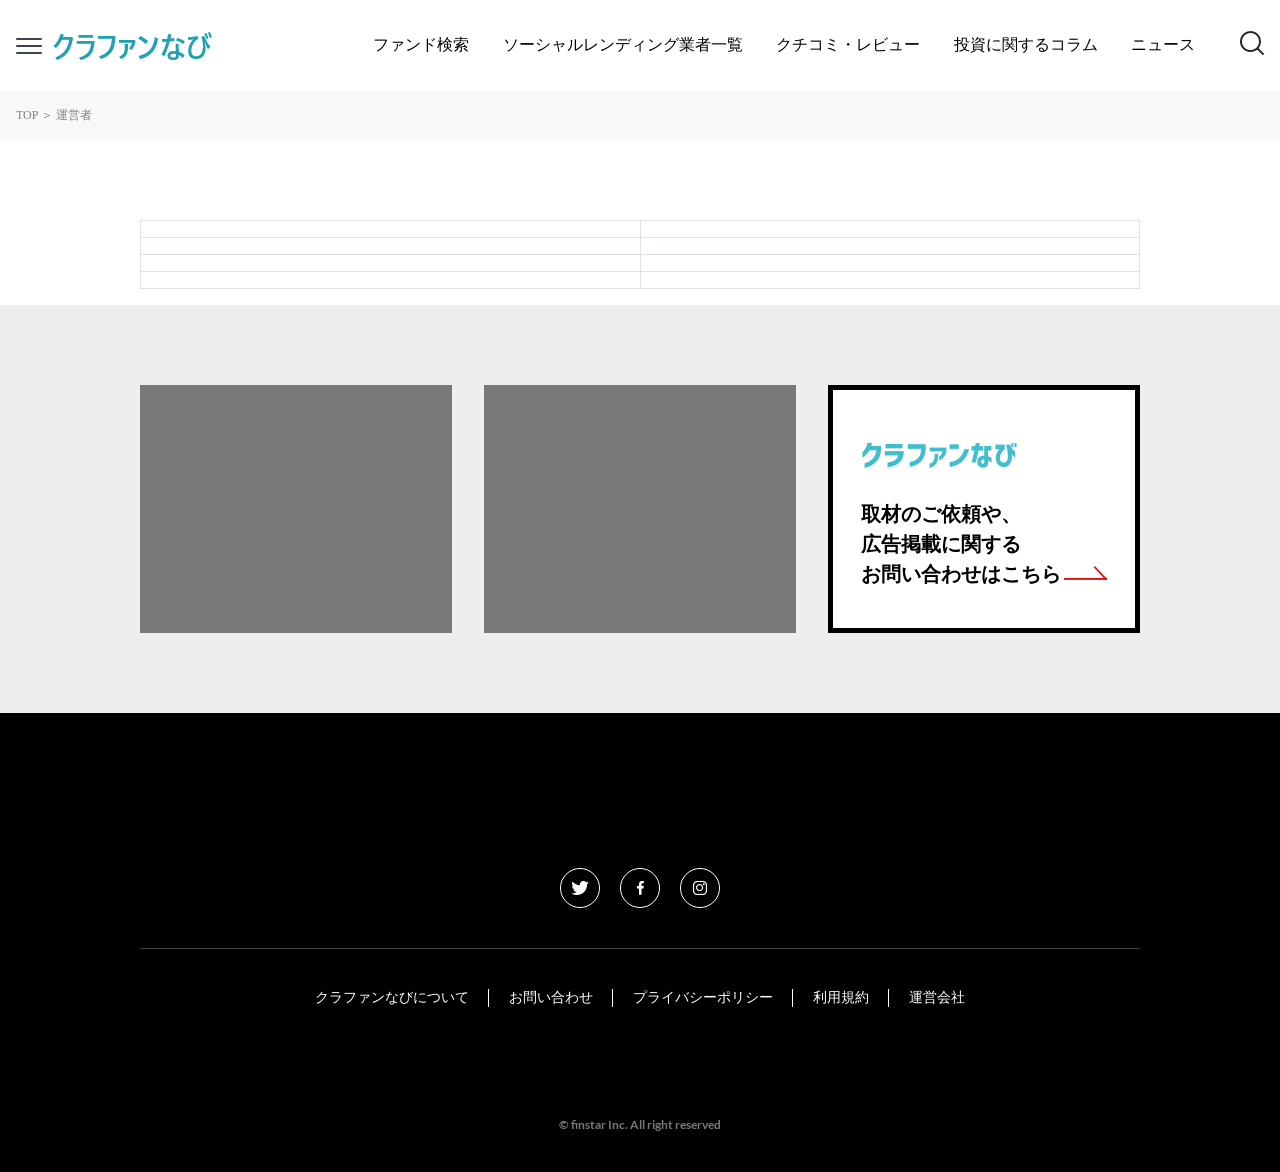
==== commit 9a7ea775: "fix main.js" ====
--- a/administrator.html
+++ b/administrator.html
@@ -30,7 +30,7 @@
   <body>
     <div class="wrapper">
 
-        <header class="header header--sticky" data-toggle="sticky-onscroll">
+        <header class="header" data-toggle="sticky-onscroll">
             <div class="container-fluid d-flex align-items-center">
                 <a href="#menu__mobile" class="menu-mb__btn">
                     <span><span class="icon-bar"></span><span class="icon-bar"></span><span class="icon-bar"></span></span>
@@ -42,11 +42,11 @@
                 </div>
                 <nav class="main__nav ms-auto">
                     <ul class="dn__menu d-none d-lg-block">
-                        <li class="menu-item "><a href="#">ファンド検索</a></li>
-                        <li class="menu-item "><a href="#">ソーシャルレンディング業者一覧</a></li>
-                        <li class="menu-item "><a href="#">クチコミ・レビュー</a></li>
-                        <li class="menu-item "><a href="#">投資に関するコラム</a></li>
-                        <li class="menu-item "><a href="#">ニュース</a></li>
+                        <li class="menu-item "><a href="search.html">ファンド検索</a></li>
+                        <li class="menu-item "><a href="list-lenders.html">ソーシャルレンディング業者一覧</a></li>
+                        <li class="menu-item "><a href="review-list.html">クチコミ・レビュー</a></li>
+                        <li class="menu-item "><a href="investment.html">投資に関するコラム</a></li>
+                        <li class="menu-item "><a href="investment-news.html">ニュース</a></li>
                     </ul>
                 </nav>
                 <button class="header__search--btn btn" type="submit" data-bs-toggle="modal" data-bs-target="#modalSearch"><span class="icon-search"></span></button>
@@ -55,11 +55,11 @@
 
         <nav class="main__nav d-md-none">
             <ul class="dn__menu">
-                <li class="menu-item "><a href="#">ファンド検索</a></li>
-                <li class="menu-item "><a href="#">ソーシャルレンディング業者一覧</a></li>
-                <li class="menu-item "><a href="#">クチコミ・レビュー</a></li>
-                <li class="menu-item "><a href="#">投資に関するコラム</a></li>
-                <li class="menu-item "><a href="#">ニュース</a></li>
+                <li class="menu-item "><a href="search.html">ファンド検索</a></li>
+                <li class="menu-item "><a href="list-lenders.html">ソーシャルレンディング業者一覧</a></li>
+                <li class="menu-item "><a href="review-list.html">クチコミ・レビュー</a></li>
+                <li class="menu-item "><a href="investment.html">投資に関するコラム</a></li>
+                <li class="menu-item "><a href="investment-news.html">ニュース</a></li>
             </ul>
         </nav>
 
@@ -93,16 +93,9 @@
                             </tr>
                         </tbody>
                     </table>
-                   
-                </div>
-      
-
-            </div>
-        </div>
-        
-    
-
-      
+                </div>
+            </div>
+        </div>
 
         <section class="sc-3box">
             <div class="container">
@@ -115,16 +108,17 @@
                     </div>
                     <div class="col-md-4 wow animate__animated animate__fadeInRight">
                         <div class="el__item -text">
-                            <h3 class="el__title">クラファンなび</h3>
-                            <div class="d-flex">
-                                <div class="el__excerpt flex-grow-1">
-                                    取材のご依頼や、<br>広告掲載に関する<br>お問い合わせはこちら
+                            <a href="">
+                                <h3 class="el__title">クラファンなび</h3>
+                                <div class="d-flex">
+                                    <div class="el__excerpt flex-grow-1">
+                                        取材のご依頼や、<br>広告掲載に関する<br>お問い合わせはこちら
+                                    </div>
+                                    <div class="el__icon">
+                                        <span class="icon-long-arrow-right"></span>
+                                    </div>
                                 </div>
-                                <div class="el__icon">
-                                    <span class="icon-long-arrow-right"></span>
-                                </div>
-                            </div>
-                            
+                            </a>
                         </div>
                     </div>
                 </div>
@@ -143,8 +137,8 @@
                 <nav class="footer__nav">
                     <ul class="">
                         <li class="menu-item"><a href="">クラファンなびについて</a></li>
-                        <li class="menu-item"><a href="">お問い合わせ</a></li>
-                        <li class="menu-item"><a href="">プライバシーポリシー</a></li>
+                        <li class="menu-item"><a href="inquiry.html">お問い合わせ</a></li>
+                        <li class="menu-item"><a href="privacy-policy.html">プライバシーポリシー</a></li>
                         <li class="menu-item"><a href="">利用規約</a></li>
                         <li class="menu-item"><a href="">運営会社</a></li>
                     </ul>
@@ -183,19 +177,19 @@
                         <li class="menu-item"><a href="">ファンドの詳細</a></li>
                     </ul>
                 </li>
-                <li class="menu-item"><a href="">ファンド検索/一覧</a></li>
-                <li class="menu-item menu-item-has-children"><a href="">ソーシャルレンディング</a>
+                <li class="menu-item"><a href="search.html">ファンド検索/一覧</a></li>
+                <li class="menu-item menu-item-has-children"><a href="list-lenders.html">ソーシャルレンディング</a>
                     <ul class="sub-menu">
                         <li class="menu-item"><a href="">ソーシャルレンディング企業の詳細</a></li>
-                        <li class="menu-item"><a href="">口コミレビュー一覧</a></li>
+                        <li class="menu-item"><a href="list-lenders.html">口コミレビュー一覧</a></li>
                     </ul>
                 </li>
-                <li class="menu-item"><a href="">投資に関するコラム</a></li>
-                <li class="menu-item"><a href="">ソーシャルレンディングニュース</a></li>
-                <li class="menu-item"><a href="">用語集</a></li>
-                <li class="menu-item"><a href="">運営者</a></li>
-                <li class="menu-item"><a href="">プライバシーポリシー</a></li>
-                <li class="menu-item"><a href="">お問い合わせ</a></li>
+                <li class="menu-item"><a href="investment.html">投資に関するコラム</a></li>
+                <li class="menu-item"><a href="investment-news.html">ソーシャルレンディングニュース</a></li>
+                <li class="menu-item"><a href="glossary.html">用語集</a></li>
+                <li class="menu-item"><a href="administrator.html">運営者</a></li>
+                <li class="menu-item"><a href="privacy-policy.html">プライバシーポリシー</a></li>
+                <li class="menu-item"><a href="inquiry.html">お問い合わせ</a></li>
             </ul>
         </div>
     </nav>
--- a/assets/libs/icomoon/style.css
+++ b/assets/libs/icomoon/style.css
@@ -1,10 +1,10 @@
 @font-face {
   font-family: 'icomoon';
-  src:  url('fonts/icomoon.eot?fve6t7');
-  src:  url('fonts/icomoon.eot?fve6t7#iefix') format('embedded-opentype'),
-    url('fonts/icomoon.ttf?fve6t7') format('truetype'),
-    url('fonts/icomoon.woff?fve6t7') format('woff'),
-    url('fonts/icomoon.svg?fve6t7#icomoon') format('svg');
+  src:  url('fonts/icomoon.eot?dw4i4b');
+  src:  url('fonts/icomoon.eot?dw4i4b#iefix') format('embedded-opentype'),
+    url('fonts/icomoon.ttf?dw4i4b') format('truetype'),
+    url('fonts/icomoon.woff?dw4i4b') format('woff'),
+    url('fonts/icomoon.svg?dw4i4b#icomoon') format('svg');
   font-weight: normal;
   font-style: normal;
   font-display: block;
@@ -25,10 +25,10 @@
   -moz-osx-font-smoothing: grayscale;
 }
 
-.icon-star-none:before {
+.icon-star:before {
   content: "\e906";
 }
-.icon-star:before {
+.icon-star-none:before {
   content: "\e907";
 }
 .icon-facebook:before {
--- a/assets/css/main.css
+++ b/assets/css/main.css
@@ -1,4 +1,34 @@
 @charset "UTF-8";
+.color-primary {
+  color: #41BECE; }
+
+.color-secondary {
+  color: #FF6B1D; }
+
+@font-face {
+  font-family: 'Corporate Logo Bold';
+  src: url("../fonts/CorporateLogoBold/Corporate-Logo-Bold.woff2") format("woff2"), url("../fonts/CorporateLogoBold/Corporate-Logo-Bold.woff") format("woff");
+  font-weight: bold;
+  font-style: normal;
+  font-display: swap; }
+@font-face {
+  font-family: 'Meiryo';
+  src: url("../fonts/MeiryoW53/MeiryoW53-Regular.woff2") format("woff2"), url("../fonts/MeiryoW53/MeiryoW53-Regular.woff") format("woff");
+  font-weight: normal;
+  font-style: normal;
+  font-display: swap; }
+@font-face {
+  font-family: 'HiraKakuProW3';
+  src: url("../fonts/HiraKakuProW3/HiraKakuPro-W3-AlphaNum.woff2") format("woff2"), url("../fonts/HiraKakuProW3/HiraKakuPro-W3-AlphaNum.woff") format("woff");
+  font-weight: normal;
+  font-style: normal;
+  font-display: swap; }
+@font-face {
+  font-family: 'YuGo';
+  src: url("../fonts/YuGo-Medium/YuGo-Medium-AlphaNum.woff2") format("woff2"), url("../fonts/YuGo-Medium/YuGo-Medium-AlphaNum.woff") format("woff");
+  font-weight: 500;
+  font-style: normal;
+  font-display: swap; }
 @font-face {
   font-family: 'Lato';
   src: url("../fonts/Lato/Lato-Bold.woff2") format("woff2"), url("../fonts/Lato/Lato-Bold.woff") format("woff");
@@ -66,6 +96,9 @@
   .row {
     --bs-gutter-x: 2rem; }
 
+  .col-lg-20 {
+    width: 20%; }
+
   .col-lg-34 {
     width: 34.5%; }
 
@@ -124,11 +157,13 @@
 .dnfix__thumb.-contain img {
   object-fit: contain; }
 
+/*button*/
 .btn__primary {
+  display: inline-block;
   font-size: 17px;
   font-weight: 500;
   line-height: normal;
-  padding: 7px 15px;
+  padding: 7px 30px;
   border: 2px solid #000;
   border-radius: 40px !important;
   background-color: #fff;
@@ -140,6 +175,26 @@
   .btn__primary.-small {
     min-width: 180px; }
 
+.btn__secondary {
+  display: inline-block;
+  font-size: 15px;
+  font-weight: 500;
+  line-height: normal;
+  padding: 8px 30px;
+  border: 2px solid #41BECE;
+  border-radius: 2px;
+  background-color: #41BECE;
+  min-width: 300px;
+  color: #fff;
+  margin-bottom: 10px; }
+  .btn__secondary:hover {
+    background-color: #FF6B1D;
+    border-color: #FF6B1D;
+    color: #fff; }
+  .btn__secondary.-small {
+    min-width: 180px; }
+
+/**/
 .sc__header {
   position: relative;
   margin-bottom: 50px; }
@@ -190,7 +245,8 @@
     border-top-color: transparent; }
 
 .irs--round .irs-handle {
-  border: 3px solid #41BECE; }
+  border: 3px solid #41BECE;
+  cursor: pointer; }
 
 .irs--round .irs-bar {
   height: 3px;
@@ -199,7 +255,8 @@
 /*Star*/
 .item__rating {
   display: flex;
-  align-items: center; }
+  align-items: center;
+  font-weight: 400; }
   .item__rating .count {
     position: relative;
     top: 2px;
@@ -216,7 +273,8 @@
   font-size: 16px;
   width: 88px;
   font-family: 'icomoon';
-  letter-spacing: 2px; }
+  letter-spacing: 2px;
+  color: #F69D38; }
   .star-rating.-small {
     font-size: 10px;
     width: 62px; }
@@ -239,8 +297,38 @@
       content: "\e906\e906\e906\e906\e906";
       top: 0;
       position: absolute;
-      left: 0;
-      color: #F69D38; }
+      left: 0; }
+
+/*rateit.js*/
+.rateit.-icomoon .rateit-reset {
+  display: none !important; }
+.rateit.-icomoon .rateit-range {
+  height: 25px;
+  background: transparent;
+  overflow: hidden; }
+  .rateit.-icomoon .rateit-range::before {
+    content: "\e907\e907\e907\e907\e907";
+    display: block;
+    font-family: 'icomoon';
+    font-size: 25px; }
+.rateit.-icomoon .rateit-hover {
+  background: transparent;
+  overflow: hidden; }
+  .rateit.-icomoon .rateit-hover::before {
+    display: block;
+    content: "\e906\e906\e906\e906\e906";
+    font-family: 'icomoon';
+    font-size: 25px;
+    color: #F69D38; }
+.rateit.-icomoon .rateit-selected {
+  background: transparent;
+  overflow: hidden; }
+  .rateit.-icomoon .rateit-selected::before {
+    content: "\e906\e906\e906\e906\e906";
+    font-family: 'icomoon';
+    display: block;
+    font-size: 25px;
+    color: #F69D38; }
 
 /*
 ======================================
@@ -370,7 +458,7 @@
 .nav__mobile {
   display: block;
   position: fixed;
-  top: 85px;
+  top: 90px;
   height: 100%;
   left: -390px;
   width: 390px;
@@ -387,7 +475,7 @@
   pointer-events: none; }
   .nav__mobile__content {
     overflow-y: auto;
-    height: 100%; }
+    height: calc(100% - 90px); }
   .nav__mobile.active {
     left: 0;
     opacity: 1;
@@ -450,7 +538,9 @@
     transform: rotate(0); }
   @media (max-width: 991px) {
     .nav__mobile {
-      top: 60px; } }
+      top: 60px; }
+      .nav__mobile__content {
+        height: calc(100% - 60px); } }
   @media (max-width: 575px) {
     .nav__mobile {
       width: 100%; } }
@@ -736,7 +826,7 @@
   .sc-banner .el__header {
     margin-bottom: 50px; }
     .sc-banner .el__header__title {
-      font-size: 28px;
+      font-size: 30px;
       line-height: 1.6;
       margin-bottom: 15px;
       font-family: 'Corporate Logo Bold';
@@ -795,10 +885,15 @@
   border-bottom: 1px solid #ccc; }
   .product__item.-lenders .el__list li label {
     margin-bottom: 10px; }
-  .product__item.-lenders .el__list li .el__star {
-    font-size: 15px;
+    .product__item.-lenders .el__list li label.-text-fix {
+      letter-spacing: -3px; }
+  .product__item.-lenders .el__list li .star-rating {
+    position: relative;
+    top: 3px;
     margin-right: 20px;
     color: #F69D38; }
+    .product__item.-lenders .el__list li .star-rating span {
+      font-size: 10px; }
   .product__item.-lenders .el__list li p {
     top: 8px;
     font-size: 24px;
@@ -847,7 +942,8 @@
         margin-right: 5px; }
   .product__item .el__sub {
     font-size: 14px;
-    margin-bottom: 40px; }
+    margin-bottom: 40px;
+    font-family: 'Meiryo'; }
   .product__item .el__list {
     margin-bottom: 0;
     display: flex; }
@@ -884,13 +980,26 @@
         font-size: 22px;
         line-height: 22px; }
     .product__item .el__sub {
-      margin-bottom: 22px; } }
+      margin-bottom: 22px; }
+    .product__item.-lenders .el__list li {
+      padding: 0 6px;
+      display: flex;
+      flex-wrap: wrap;
+      align-items: center;
+      justify-content: center;
+      min-height: 62px; }
+      .product__item.-lenders .el__list li .star-rating {
+        margin: 0 auto 0; } }
   @media (max-width: 767px) {
     .product__item {
       padding-bottom: 40px;
       margin-bottom: 40px; }
+      .product__item .el__list li {
+        padding: 0 20px; }
       .product__item .el__title {
         margin-top: 0; }
+        .product__item .el__title a {
+          -webkit-line-clamp: 2; }
       .product__item:first-child {
         border-top: 0;
         padding-top: 0; }
@@ -901,7 +1010,15 @@
       align-items: center;
       justify-content: center; }
       .product__item .el__list li {
-        padding: 0 10px; } }
+        padding: 0 15px; } }
+  @media (max-width: 410px) {
+    .product__item .el__list li {
+      padding: 0 10px; }
+    .product__item.-lenders .el__list li {
+      padding: 0 2px; } }
+  @media (max-width: 375px) {
+    .product__item .el__list li {
+      padding: 0 8px; } }
 
 .flickity {
   --bs-gutter-x:2rem;
@@ -941,7 +1058,7 @@
     font-size: 18px;
     font-weight: 700;
     line-height: 27px;
-    margin-bottom: 15px; }
+    margin-bottom: 0; }
     .new__item .el__title a {
       color: #000; }
     .new__item .el__title:hover a {
@@ -968,18 +1085,13 @@
   .new__item .el__sub {
     font-size: 14px; }
   @media (max-width: 1199px) {
-    .new__item .el__title {
-      min-height: 54px;
-      -webkit-line-clamp: 2;
-      margin-bottom: 5px; }
     .new__item .el__tag li {
       padding: 1px 5px; }
     .new__item .sc__readmore--text {
       margin-top: 0; } }
   @media (max-width: 767px) {
-    .new__item .el__title {
-      min-height: auto;
-      -webkit-line-clamp: 1; } }
+    .new__item .el__title a {
+      -webkit-line-clamp: 2; } }
 
 .sc-customer {
   padding: 60px 0;
@@ -1012,7 +1124,8 @@
     align-items: start;
     font-size: 14px;
     font-weight: 500;
-    margin-bottom: 2px; }
+    margin-bottom: 2px;
+    overflow: hidden; }
   .sc-customer .el__thumb {
     width: 60px;
     padding-top: 60px;
@@ -1130,7 +1243,8 @@
   .sc-3box .el__excerpt {
     font-size: 20px;
     font-weight: 700;
-    line-height: 30px; }
+    line-height: 30px;
+    color: #000; }
   .sc-3box .el__icon {
     align-items: flex-end;
     display: flex;
@@ -1261,6 +1375,8 @@
   @media (max-width: 575px) {
     .inquiry__box {
       margin-bottom: 0; }
+      .inquiry__box .btn__primary {
+        width: 100%; }
       .inquiry__box .box__content {
         padding: 20px 20px 30px; } }
 
@@ -1312,21 +1428,228 @@
   font-weight: 400;
   color: #B2B2B2; }
 .sc-review-list .el__comment {
-  line-height: 19px; }
+  line-height: 19px;
+  font-family: 'Meiryo'; }
+.sc-review-list__readmore {
+  margin-bottom: 80px; }
+@media (max-width: 767px) {
+  .sc-review-list .el__thumb {
+    width: 60px;
+    padding-top: 60px;
+    margin-right: 10px; } }
 @media (max-width: 575px) {
   .sc-review-list {
     margin-right: -.75rem;
     margin-left: -.75rem; }
-    .sc-review-list .el__thumb {
-      width: 60px;
-      padding-top: 60px;
-      margin-right: 10px; }
+    .sc-review-list .item__rating {
+      margin-bottom: 10px; }
     .sc-review-list .el__meta {
       border: 0;
       padding: 1rem; }
       .sc-review-list .el__meta::before {
         display: none; }
       .sc-review-list .el__meta__mb {
-        display: flex; } }
+        display: flex;
+        align-items: center; } }
+
+.single-fund__tag {
+  display: flex;
+  flex-wrap: wrap;
+  margin-bottom: 40px; }
+  .single-fund__tag li {
+    display: flex;
+    align-items: center;
+    border: 1px solid #FF6B1D;
+    border-radius: 40px;
+    font-size: 12px;
+    font-weight: 500;
+    line-height: normal;
+    padding: 1px 9px;
+    color: #FF6B1D; }
+    .single-fund__tag li:not(:last-child) {
+      margin-right: 5px; }
+.single-fund__summary {
+  border-top: 3px solid #FF6B1D; }
+  .single-fund__summary ul {
+    font-size: 18px; }
+  .single-fund__summary li {
+    display: flex;
+    padding: 30px 0; }
+    .single-fund__summary li:first-child .el__label {
+      font-weight: 700; }
+    .single-fund__summary li:first-child .el__value {
+      color: #FF6B1D; }
+    .single-fund__summary li:not(:last-child) {
+      border-bottom: 1px dashed #ccc; }
+  .single-fund__summary .el__value {
+    margin-left: auto;
+    text-align: right;
+    font-family: 'HiraKakuProW3'; }
+    .single-fund__summary .el__value__sub {
+      font-size: 14px;
+      color: #707070; }
+.single-fund__content {
+  margin-top: 50px;
+  margin-bottom: 100px; }
+  .single-fund__content .entry-content__text {
+    max-width: 570px;
+    margin: 0 auto 80px; }
+.single-fund__table {
+  font-size: 18px;
+  font-weight: 500;
+  margin-bottom: 40px; }
+  .single-fund__table tr td {
+    vertical-align: middle;
+    padding: 24px 30px 20px; }
+    .single-fund__table tr td[rowspan="3"] + td {
+      background-color: #ECF9FA; }
+    .single-fund__table tr td:first-child {
+      background-color: #ECF9FA;
+      width: 14%;
+      min-width: 80px; }
+@media (max-width: 991px) {
+  .single-fund__table {
+    font-size: 16px; }
+    .single-fund__table tr td {
+      padding: 24px 10px 20px; } }
+@media (max-width: 767px) {
+  .single-fund__table {
+    font-size: 14px; } }
+@media (max-width: 575px) {
+  .single-fund__table tr td:first-child {
+    background-color: #ECF9FA;
+    width: 25%; } }
+
+.product-gallery {
+  margin-bottom: 40px; }
+  .product-gallery .carousel {
+    margin-bottom: 20px; }
+    .product-gallery .carousel .carousel-cell {
+      width: 100%;
+      padding-left: 0;
+      padding-right: 0; }
+    .product-gallery .carousel .el__thumb {
+      padding-top: 70%; }
+      .product-gallery .carousel .el__thumb img {
+        object-fit: contain; }
+    .product-gallery .carousel-nav {
+      --bs-gutter-x: 10px;
+      margin-left: -5px;
+      margin-right: -5px;
+      padding-left: 50px;
+      padding-right: 50px; }
+      .product-gallery .carousel-nav .is-selected .el__thumb {
+        border: 2px solid #FF6B1D; }
+      .product-gallery .carousel-nav .el__thumb {
+        padding-top: 100%;
+        border: 2px solid #dfdfdf; }
+  .product-gallery .flickity-button {
+    background: transparent; }
+    .product-gallery .flickity-button-icon {
+      fill: #FF6B1D; }
+  @media (min-width: 768px) {
+    .product-gallery .carousel-main .flickity-button {
+      display: none; } }
+  @media (max-width: 575px) {
+    .product-gallery .carousel-nav {
+      display: none; }
+    .product-gallery .flickity-button-icon {
+      fill: #fff; } }
+
+.single-lenders__img {
+  margin-bottom: 40px; }
+  .single-lenders__img img {
+    max-width: 100%; }
+.single-lenders__content .el__block {
+  max-width: 660px;
+  margin: 0 auto 0; }
+.single-lenders__content .el__title {
+  font-size: 18px;
+  line-height: normal;
+  font-weight: 700;
+  margin-bottom: 1rem;
+  text-align: center; }
+.single-lenders__content p {
+  margin-bottom: 1rem; }
+.single-lenders__table {
+  max-width: 830px;
+  font-size: 14px;
+  margin: 0 auto 70px; }
+  .single-lenders__table tr td {
+    vertical-align: middle;
+    padding: 20px 30px 14px 30px; }
+    .single-lenders__table tr td:first-child {
+      background-color: #ECF9FA;
+      width: 18%;
+      min-width: 85px;
+      font-weight: 700; }
+.single-lenders__rating {
+  font-size: 18px;
+  line-height: normal;
+  font-weight: 700;
+  margin-bottom: 80px; }
+  .single-lenders__rating .el__col {
+    display: flex;
+    align-items: center;
+    justify-content: center;
+    padding: 30px 30px 24px;
+    border: 1px solid #FF6B1D; }
+    .single-lenders__rating .el__col:first-child {
+      border-right: 0; }
+  .single-lenders__rating .el__label {
+    padding-right: 30px; }
+@media (max-width: 767px) {
+  .single-lenders__table tr td {
+    padding: 20px 15px 14px 15px; }
+  .single-lenders__rating .el__col:first-child {
+    border-right: 1px solid #FF6B1D;
+    border-bottom: 0; }
+  .single-lenders__rating .el__label {
+    padding-right: 30px; } }
+@media (max-width: 575px) {
+  .single-lenders__table tr td {
+    padding: 20px 10px 14px 10px; }
+  .single-lenders__img {
+    margin-right: var(--bs-gutter-x, -0.75rem);
+    margin-left: var(--bs-gutter-x, -0.75rem); }
+  .single-lenders__rating .el__col {
+    justify-content: space-between; }
+  .single-lenders__rating .el__label {
+    padding-right: 15px; } }
+
+.table-of-contents {
+  max-width: 600px;
+  margin: 0 auto 50px;
+  border: 1px solid #BBBBBB;
+  border-radius: 8px;
+  font-size: 14px;
+  font-weight: 500;
+  padding: 40px 40px 20px;
+  font-family: YuGo; }
+  .table-of-contents .el__header {
+    text-align: center;
+    margin-bottom: 30px; }
+    .table-of-contents .el__header__title {
+      font-size: 20px;
+      font-weight: 700;
+      margin-bottom: 0; }
+    .table-of-contents .el__header__sub {
+      font-weight: 500;
+      color: #FE2C55;
+      margin-left: 20px; }
+  .table-of-contents .el__list ul.-sub {
+    padding-left: 40px; }
+  .table-of-contents .el__list > li > a:last-child {
+    border-bottom: 0; }
+  .table-of-contents .el__list a {
+    display: block;
+    color: #111;
+    padding: 17px 0 12px;
+    border-bottom: 1px solid #BBBBBB; }
+  @media (max-width: 575px) {
+    .table-of-contents {
+      padding: 40px 30px 20px; }
+      .table-of-contents .el__list ul.-sub {
+        padding-left: 30px; } }
 
 /*# sourceMappingURL=main.css.map */
